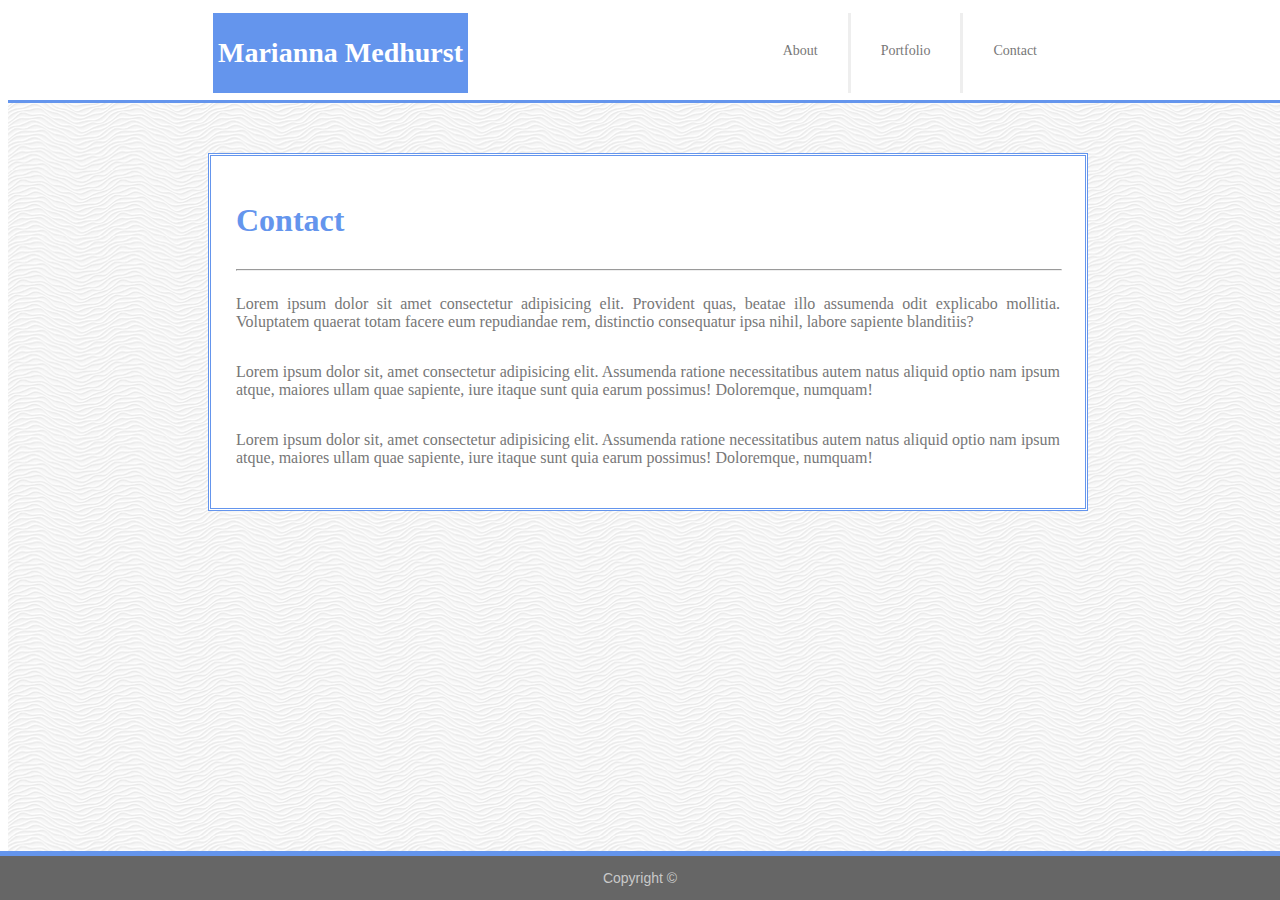
==== contact.html @ 0f7c4624 "Added basic page theme to contact and portfolio pages" ====
<!DOCTYPE html>
<html lang="en">

<head>
    <meta charset="UTF-8">
    <meta name="viewport" content="width=device-width, initial-scale=1.0">
    <title>Marianna Medhurst</title>
    <link rel="stylesheet" href="assets/css/contact_style.css">
</head>

<body>
    <div class="grid-container">
        <div class="grid-item1">
            <h1>Marianna Medhurst</h1>
        </div>
        <div class="grid-item2"></div>
        <div class="grid-item3"></div>
        <div class="grid-item4">
            <a href="index.html">About</a>
        </div>
        <div class="grid-item5">
            <a href="portfolio.html">Portfolio</a>
        </div>
        <div class="grid-item6">Contact</div>
    </div>

    <div id="mainbody">
            <section id="contact">
                <h1 id="contact-header">Contact</h1>
                <hr>
                <p>Lorem ipsum dolor sit amet consectetur adipisicing elit. Provident quas, beatae illo assumenda odit explicabo mollitia. Voluptatem quaerat totam facere eum repudiandae rem, distinctio consequatur ipsa nihil, labore sapiente blanditiis?</p>
                <p>Lorem ipsum dolor sit, amet consectetur adipisicing elit. Assumenda ratione necessitatibus autem natus aliquid optio nam ipsum atque, maiores ullam quae sapiente, iure itaque sunt quia earum possimus! Doloremque, numquam!</p>
                <p>Lorem ipsum dolor sit, amet consectetur adipisicing elit. Assumenda ratione necessitatibus autem natus aliquid optio nam ipsum atque, maiores ullam quae sapiente, iure itaque sunt quia earum possimus! Doloremque, numquam!</p>
    
            </section>
        </div>

    <footer class="footer">
        <p>Copyright ©</p>
    </footer>
</body>

</html>
---- assets/css/contact_style.css ----
body {
    font-family: Georgia, 'Times New Roman', Times, serif;
    font-size: 14px;
    color: #777777;
    overflow: hidden;
}

a {
    text-decoration: none;
    color: #777777
}

.grid-container {
    display: grid;
    grid-template-columns: max-content auto auto min-content min-content min-content;
    padding: 5px;
    margin-left: 200px;
    margin-right: 200px;
    background-color: white;
}

.grid-item1 {
    background-color: cornflowerblue;
    color: white;
    padding: 5px;
    text-align: center;
}

.grid-item4, .grid-item5 {
    text-align: center;
    border-right-style: inset;
    padding: 30px;
}

.grid-item6 {
    text-align: center;
    padding: 30px;
}

#mainbody {
    position: absolute;
    top: 100px;
    bottom: 0;
    width: 100%; 
    border-top-style: solid;
    border-top-color: cornflowerblue;
    background-image: url(../images/white-waves.png);
}

#contact {
    display: flex;
    flex-direction: column;
    flex: 1;
    background-color: white;
    padding: 25px;
    border-style: double;
    border-color: cornflowerblue;
    margin-top: 50px;
    margin-left: 200px;
    margin-right: 200px;
    font-size: 16px;
    text-align: justify;
}

#contact-header {
    color: cornflowerblue;
}

hr {
    width: 100%;
}

.footer {
    position: fixed;
    left: 0;
    bottom: 0;
    width: 100%;
    background-color: #666666;
    color: #c9c9c9;
    font-family: Arial, Helvetica, sans-serif;    
    text-align: center;
    border-top-style: solid;
    border-top-color: cornflowerblue;
    border-top-width: 5px;
}
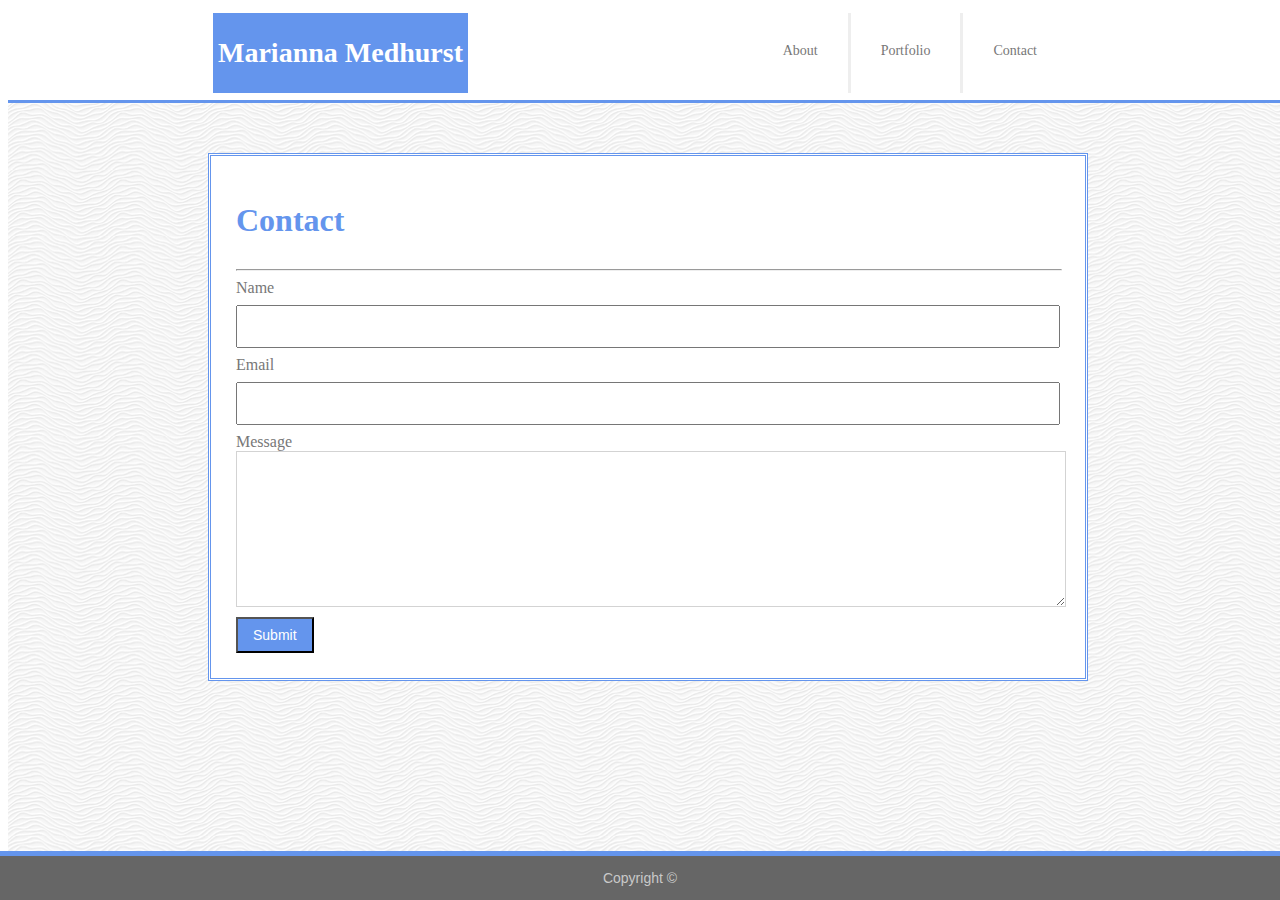
==== commit 51fb1edf: "made further progress" ====
--- a/contact.html
+++ b/contact.html
@@ -5,7 +5,7 @@
     <meta charset="UTF-8">
     <meta name="viewport" content="width=device-width, initial-scale=1.0">
     <title>Marianna Medhurst</title>
-    <link rel="stylesheet" href="assets/css/contact_style.css">
+    <link rel="stylesheet" href="assets/css/style.css">
 </head>
 
 <body>
@@ -24,16 +24,22 @@
         <div class="grid-item6">Contact</div>
     </div>
 
-    <div id="mainbody">
-            <section id="contact">
-                <h1 id="contact-header">Contact</h1>
-                <hr>
-                <p>Lorem ipsum dolor sit amet consectetur adipisicing elit. Provident quas, beatae illo assumenda odit explicabo mollitia. Voluptatem quaerat totam facere eum repudiandae rem, distinctio consequatur ipsa nihil, labore sapiente blanditiis?</p>
-                <p>Lorem ipsum dolor sit, amet consectetur adipisicing elit. Assumenda ratione necessitatibus autem natus aliquid optio nam ipsum atque, maiores ullam quae sapiente, iure itaque sunt quia earum possimus! Doloremque, numquam!</p>
-                <p>Lorem ipsum dolor sit, amet consectetur adipisicing elit. Assumenda ratione necessitatibus autem natus aliquid optio nam ipsum atque, maiores ullam quae sapiente, iure itaque sunt quia earum possimus! Doloremque, numquam!</p>
-    
-            </section>
-        </div>
+    <div class="mainbody">
+        <section class="main-section">
+            <h1 class="main-section-header">Contact</h1>
+            <hr>
+            <form>
+                <label for="fname">Name</label>
+                <input type="text" id="fullname" name="fullname">
+                <label for="email">Email</label>
+                <input type="text" id="email" name="email">
+                <label for="message">Message</label>
+                <textarea></textarea>
+                <button>Submit</button>
+
+            </form>
+        </section>
+    </div>
 
     <footer class="footer">
         <p>Copyright ©</p>
--- a/assets/css/style.css
+++ b/assets/css/style.css
@@ -0,0 +1,110 @@
+body {
+    font-family: Georgia, 'Times New Roman', Times, serif;
+    font-size: 14px;
+    color: #777777;
+    overflow: hidden;
+}
+a {
+    text-decoration: none;
+    color: #777777
+}
+
+.justified-text {
+    text-align: justify;
+}
+
+.grid-container {
+    display: grid;
+    grid-template-columns: max-content auto auto min-content min-content min-content;
+    padding: 5px;
+    margin-left: 200px;
+    margin-right: 200px;
+    background-color: white;
+}
+.grid-item1 {
+    background-color: cornflowerblue;
+    color: white;
+    padding: 5px;
+    text-align: center;
+}
+.grid-item4, .grid-item5 {
+    text-align: center;
+    border-right-style: inset;
+    padding: 30px;
+}
+.grid-item6 {
+    text-align: center;
+    padding: 30px;
+}
+
+.mainbody {
+    position: absolute;
+    top: 100px;
+    bottom: 0;
+    width: 100%; 
+    border-top-style: solid;
+    border-top-color: cornflowerblue;
+    background-image: url(../images/white-waves.png);
+}
+
+.main-section {
+    display: flex;
+    flex-direction: column;
+    flex: 1;
+    background-color: white;
+    padding: 25px;
+    border-style: double;
+    border-color: cornflowerblue;
+    margin-top: 50px;
+    margin-left: 200px;
+    margin-right: 200px;
+    font-size: 16px;
+}
+.main-section-header {
+    color: cornflowerblue;
+}
+
+hr {
+    width: 100%
+}
+
+img {
+    float: left;
+    padding-right: 15px;
+}
+
+input[type=text] {
+    width: 100%;
+    padding: 12px 20px;
+    margin: 8px 0;
+    box-sizing: border-box;
+  }
+
+  textarea {
+    display: block;
+    border: 1px solid lightgrey;
+    height: 150px;
+    width: 100%;
+  }
+
+  button {
+    background-color: cornflowerblue;
+    color: white;
+    margin-top: 10px;
+    font-size: 14px;
+    padding: 8px 15px;
+ }
+
+.footer {
+    position: fixed;
+    left: 0;
+    bottom: 0;
+    width: 100%;
+    background-color: #666666;
+    color: #c9c9c9;
+    font-family: Arial, Helvetica, sans-serif;    
+    text-align: center;
+    border-top-style: solid;
+    border-top-color: cornflowerblue;
+    border-top-width: 5px;
+}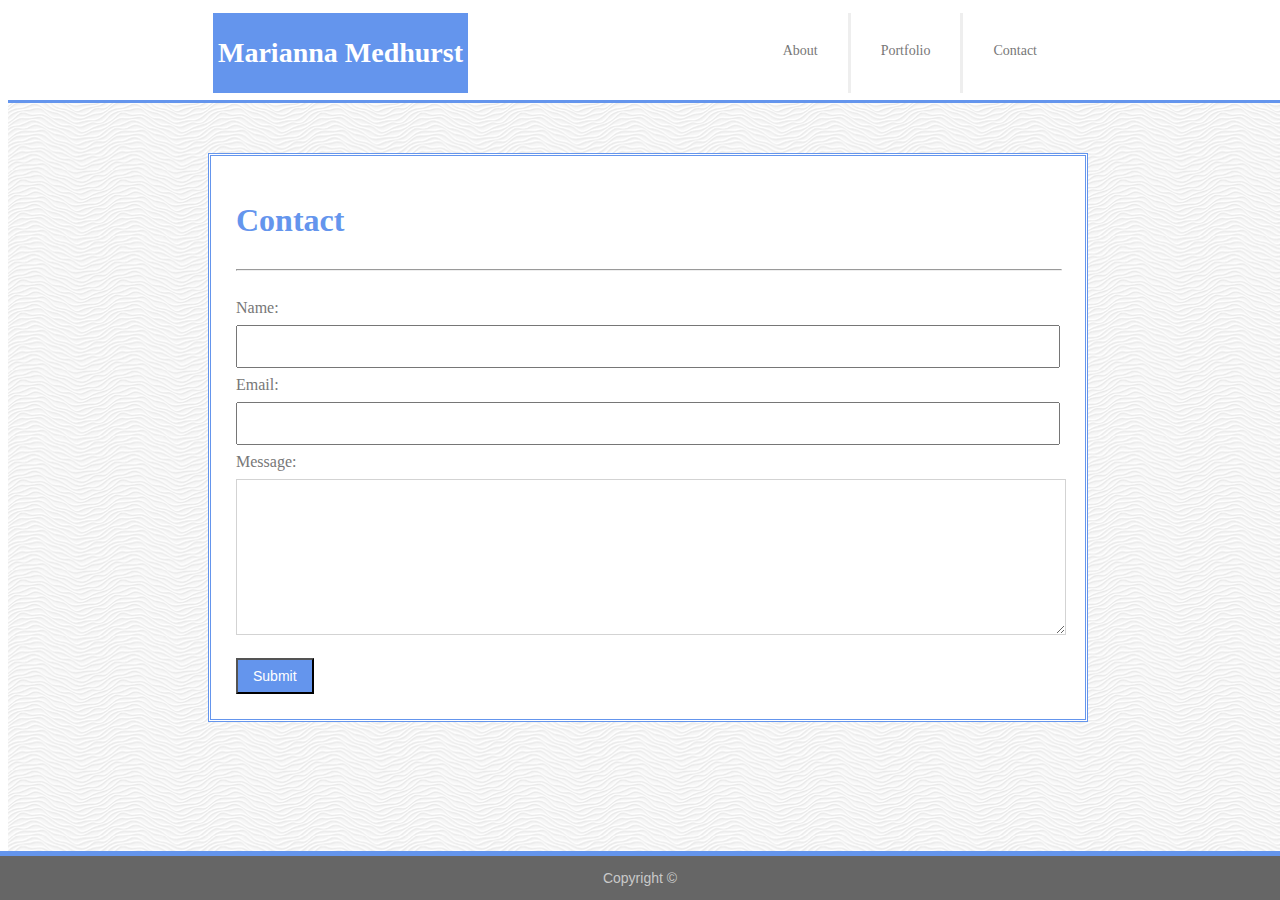
==== commit bc3259ae: "further progress on all pages" ====
--- a/contact.html
+++ b/contact.html
@@ -29,11 +29,11 @@
             <h1 class="main-section-header">Contact</h1>
             <hr>
             <form>
-                <label for="fname">Name</label>
+                <label for="fname">Name:</label>
                 <input type="text" id="fullname" name="fullname">
-                <label for="email">Email</label>
+                <label for="email">Email:</label>
                 <input type="text" id="email" name="email">
-                <label for="message">Message</label>
+                <label for="message">Message:</label>
                 <textarea></textarea>
                 <button>Submit</button>
 
--- a/assets/css/style.css
+++ b/assets/css/style.css
@@ -47,6 +47,20 @@
     background-image: url(../images/white-waves.png);
 }
 
+#am-main-section {
+    display: inline-block;
+    flex-direction: column;
+    flex: 1;
+    background-color: white;
+    padding: 25px;
+    border-style: double;
+    border-color: cornflowerblue;
+    margin-top: 50px;
+    margin-left: 200px;
+    margin-right: 200px;
+    font-size: 16px;
+}
+
 .main-section {
     display: flex;
     flex-direction: column;
@@ -66,11 +80,32 @@
 
 hr {
     width: 100%
+    }
+
+#with-patch {
+    float: left;
+    height: 200px;
+    width: 150px;
+    border: 1px solid cornflowerblue;
+    margin: 12px 15px 10px 0px;
 }
 
-img {
-    float: left;
-    padding-right: 15px;
+#portfolio-container {
+    display: grid;
+    grid-template-columns: 1fr 1fr 1fr;
+    grid-template-rows: 1fr 1fr 1fr;
+    padding-top: 10px;
+    grid-gap: 15px;
+    margin: 5px;
+}
+
+.cell {
+    height: 130px;
+    border: 1px dotted cornflowerblue;
+}
+
+form {
+    padding-top: 20px;
 }
 
 input[type=text] {
@@ -78,22 +113,23 @@
     padding: 12px 20px;
     margin: 8px 0;
     box-sizing: border-box;
-  }
+}
 
-  textarea {
+textarea {
     display: block;
     border: 1px solid lightgrey;
     height: 150px;
     width: 100%;
-  }
+    margin: 8px 0px;
+}
 
-  button {
+button {
     background-color: cornflowerblue;
     color: white;
-    margin-top: 10px;
+    margin-top: 15px;
     font-size: 14px;
     padding: 8px 15px;
- }
+}
 
 .footer {
     position: fixed;
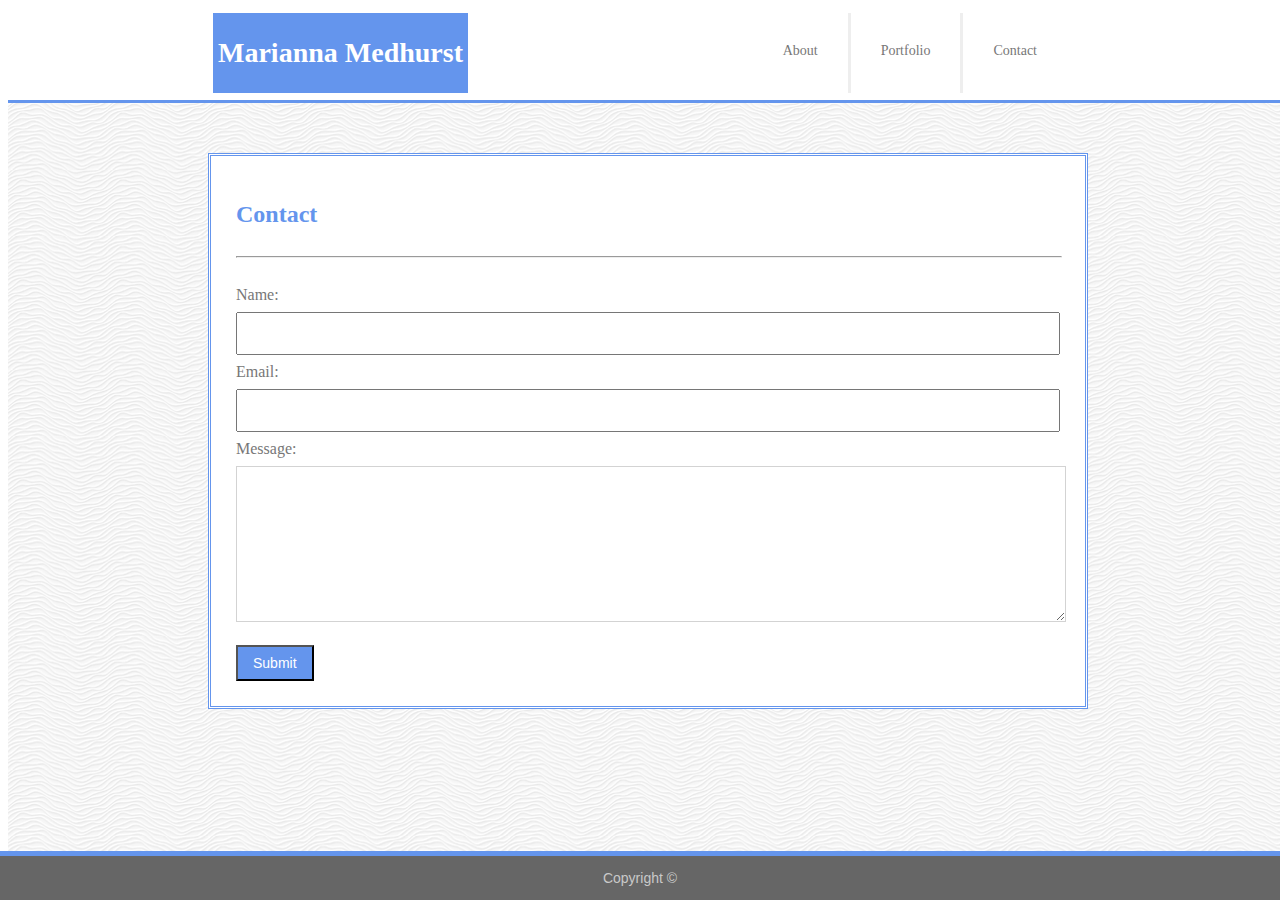
==== commit bcce36a7: "possibly the final draft" ====
--- a/contact.html
+++ b/contact.html
@@ -13,22 +13,25 @@
         <div class="grid-item1">
             <h1>Marianna Medhurst</h1>
         </div>
-        <div class="grid-item2"></div>
-        <div class="grid-item3"></div>
-        <div class="grid-item4">
-            <a href="index.html">About</a>
-        </div>
-        <div class="grid-item5">
+        <nav class="grid-item2"></nav>
+        <nav class="grid-item3"></nav>
+        <nav class="grid-item4">
+            <a href="./index.html">About</a>
+        </nav>
+        <nav class="grid-item5">
             <a href="portfolio.html">Portfolio</a>
-        </div>
-        <div class="grid-item6">Contact</div>
+        </nav>
+        <nav class="grid-item6">
+            <a href="contact.html">Contact</a>
+        </nav>
     </div>
 
     <div class="mainbody">
         <section class="main-section">
-            <h1 class="main-section-header">Contact</h1>
+            <h2 class="main-section-header">Contact</h2>
             <hr>
             <form>
+                <!-- I'm geting a validation error regarding the 'for' attribute, but I'm assiming that it's because there are missing elements that would make this a fully functioning form  -->
                 <label for="fname">Name:</label>
                 <input type="text" id="fullname" name="fullname">
                 <label for="email">Email:</label>
--- a/assets/css/style.css
+++ b/assets/css/style.css
@@ -4,9 +4,23 @@
     color: #777777;
     overflow: hidden;
 }
-a {
+
+/* I found that I had to first remove text decoration in order for the rest of the link styling to work */
+a:link {
     text-decoration: none;
     color: #777777
+}
+
+a:visited {
+    color: lightgrey;
+}
+
+a:hover {
+    color: cornflowerblue;
+}
+
+a:active {
+    color: #F6C6BF;
 }
 
 .justified-text {
@@ -21,12 +35,16 @@
     margin-right: 200px;
     background-color: white;
 }
+
 .grid-item1 {
+    grid-column: 1 / span 1;
+    width: max-content;
     background-color: cornflowerblue;
     color: white;
     padding: 5px;
     text-align: center;
 }
+
 .grid-item4, .grid-item5 {
     text-align: center;
     border-right-style: inset;
@@ -47,6 +65,7 @@
     background-image: url(../images/white-waves.png);
 }
 
+/* Assigned a specific id to the about page main section so I could use inline-block so the image would not stretch across the whole box */
 #am-main-section {
     display: inline-block;
     flex-direction: column;
@@ -74,6 +93,7 @@
     margin-right: 200px;
     font-size: 16px;
 }
+
 .main-section-header {
     color: cornflowerblue;
 }
@@ -96,12 +116,28 @@
     grid-template-rows: 1fr 1fr 1fr;
     padding-top: 10px;
     grid-gap: 15px;
-    margin: 5px;
 }
 
 .cell {
-    height: 130px;
+    display: block;
     border: 1px dotted cornflowerblue;
+    justify-content: center;
+    text-align: center;
+}
+
+.portfolio-image {
+    display: block;
+    object-fit: cover;
+    width: 100%;
+    z-index: -1;
+}
+
+h3 {
+    background-color: cornflowerblue; 
+    padding: 10px 0px 10px 0px;
+    width: 100%;
+    margin: 0px;
+    color: white;
 }
 
 form {
@@ -131,6 +167,7 @@
     padding: 8px 15px;
 }
 
+/* I can't figure out how to hide the horizontal overflow but still allow vertical scrolling */
 .footer {
     position: fixed;
     left: 0;
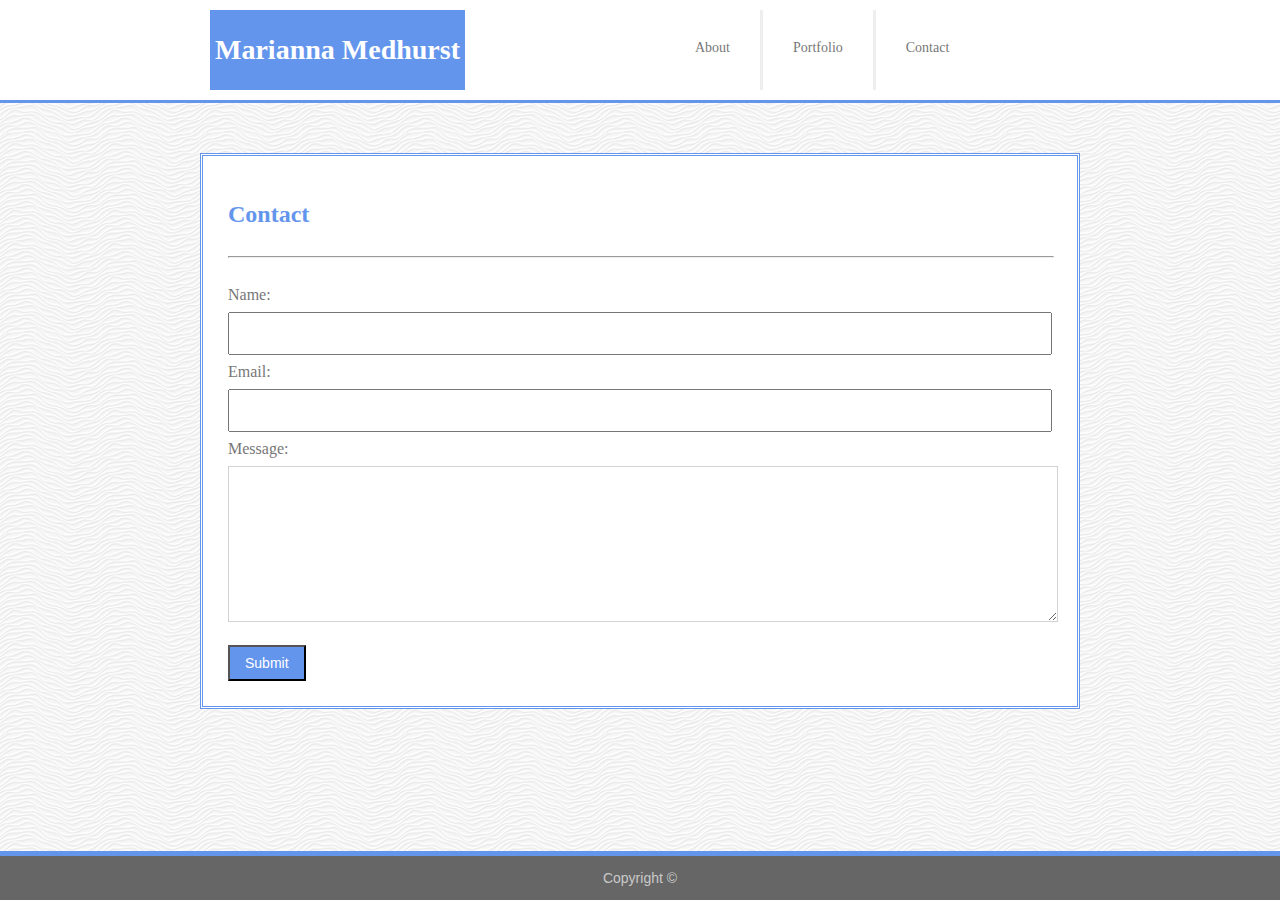
==== commit 2c72985a: "final-best effort" ====
--- a/contact.html
+++ b/contact.html
@@ -6,24 +6,28 @@
     <meta name="viewport" content="width=device-width, initial-scale=1.0">
     <title>Marianna Medhurst</title>
     <link rel="stylesheet" href="assets/css/style.css">
+    <!-- I had to use a separate stylesheet for the navbar in order to cover up the background image in that section -->
+    <link rel="stylesheet" href="./assets/css/navbar_style.css">
 </head>
 
 <body>
-    <div class="grid-container">
-        <div class="grid-item1">
-            <h1>Marianna Medhurst</h1>
+    <div class="nav-container">
+        <div class="grid-container">
+            <div class="grid-item1">
+                <h1>Marianna Medhurst</h1>
+            </div>
+            <nav class="grid-item2"></nav>
+            <nav class="grid-item3"></nav>
+            <nav class="grid-item4">
+                <a href="./index.html">About</a>
+            </nav>
+            <nav class="grid-item5">
+                <a href="portfolio.html">Portfolio</a>
+            </nav>
+            <nav class="grid-item6">
+                <a href="contact.html">Contact</a>
+            </nav>
         </div>
-        <nav class="grid-item2"></nav>
-        <nav class="grid-item3"></nav>
-        <nav class="grid-item4">
-            <a href="./index.html">About</a>
-        </nav>
-        <nav class="grid-item5">
-            <a href="portfolio.html">Portfolio</a>
-        </nav>
-        <nav class="grid-item6">
-            <a href="contact.html">Contact</a>
-        </nav>
     </div>
 
     <div class="mainbody">
--- a/assets/css/style.css
+++ b/assets/css/style.css
@@ -1,8 +1,9 @@
 body {
+    margin: 0%;
     font-family: Georgia, 'Times New Roman', Times, serif;
     font-size: 14px;
     color: #777777;
-    overflow: hidden;
+    background-image: url(../images/white-waves.png);
 }
 
 /* I found that I had to first remove text decoration in order for the rest of the link styling to work */
@@ -27,34 +28,6 @@
     text-align: justify;
 }
 
-.grid-container {
-    display: grid;
-    grid-template-columns: max-content auto auto min-content min-content min-content;
-    padding: 5px;
-    margin-left: 200px;
-    margin-right: 200px;
-    background-color: white;
-}
-
-.grid-item1 {
-    grid-column: 1 / span 1;
-    width: max-content;
-    background-color: cornflowerblue;
-    color: white;
-    padding: 5px;
-    text-align: center;
-}
-
-.grid-item4, .grid-item5 {
-    text-align: center;
-    border-right-style: inset;
-    padding: 30px;
-}
-.grid-item6 {
-    text-align: center;
-    padding: 30px;
-}
-
 .mainbody {
     position: absolute;
     top: 100px;
@@ -62,7 +35,8 @@
     width: 100%; 
     border-top-style: solid;
     border-top-color: cornflowerblue;
-    background-image: url(../images/white-waves.png);
+    /* setting the bottom margin to such a high number is what allowed for vertical scrolling */
+    margin-bottom: 900px;
 }
 
 /* Assigned a specific id to the about page main section so I could use inline-block so the image would not stretch across the whole box */
@@ -167,8 +141,8 @@
     padding: 8px 15px;
 }
 
-/* I can't figure out how to hide the horizontal overflow but still allow vertical scrolling */
 .footer {
+    margin-top: -50px;
     position: fixed;
     left: 0;
     bottom: 0;
@@ -177,7 +151,5 @@
     color: #c9c9c9;
     font-family: Arial, Helvetica, sans-serif;    
     text-align: center;
-    border-top-style: solid;
-    border-top-color: cornflowerblue;
-    border-top-width: 5px;
+    border-top: 5px solid cornflowerblue;
 }--- a/assets/css/navbar_style.css
+++ b/assets/css/navbar_style.css
@@ -0,0 +1,41 @@
+.nav-container {
+    display: flex;
+    flex-direction: row;
+    width: 100%;
+    background-color: white;
+}
+
+
+.grid-container {
+    display: grid;
+/* I did this navbar before we learned about grids - I just googled it - so the grid-template-column style is not exactly the way we learned it */
+    grid-template-columns: max-content auto auto min-content min-content min-content;
+    padding: 10px;
+    margin-left: 200px;
+    margin-right: 200px;
+    background-color: white;
+}
+
+.grid-item1 {
+    grid-column: 1 / span 1;
+    width: max-content;
+    background-color: cornflowerblue;
+    color: white;
+    padding: 5px;
+    text-align: center;
+}
+
+/* These two cells aren't visible on the page - I used them to put space in between my name and the menu items */
+.grid-item2, .grid-item3 {
+    padding-right: 100px;
+}
+
+.grid-item4, .grid-item5 {
+    text-align: center;
+    border-right-style: inset;
+    padding: 30px;
+}
+.grid-item6 {
+    text-align: center;
+    padding: 30px;
+}